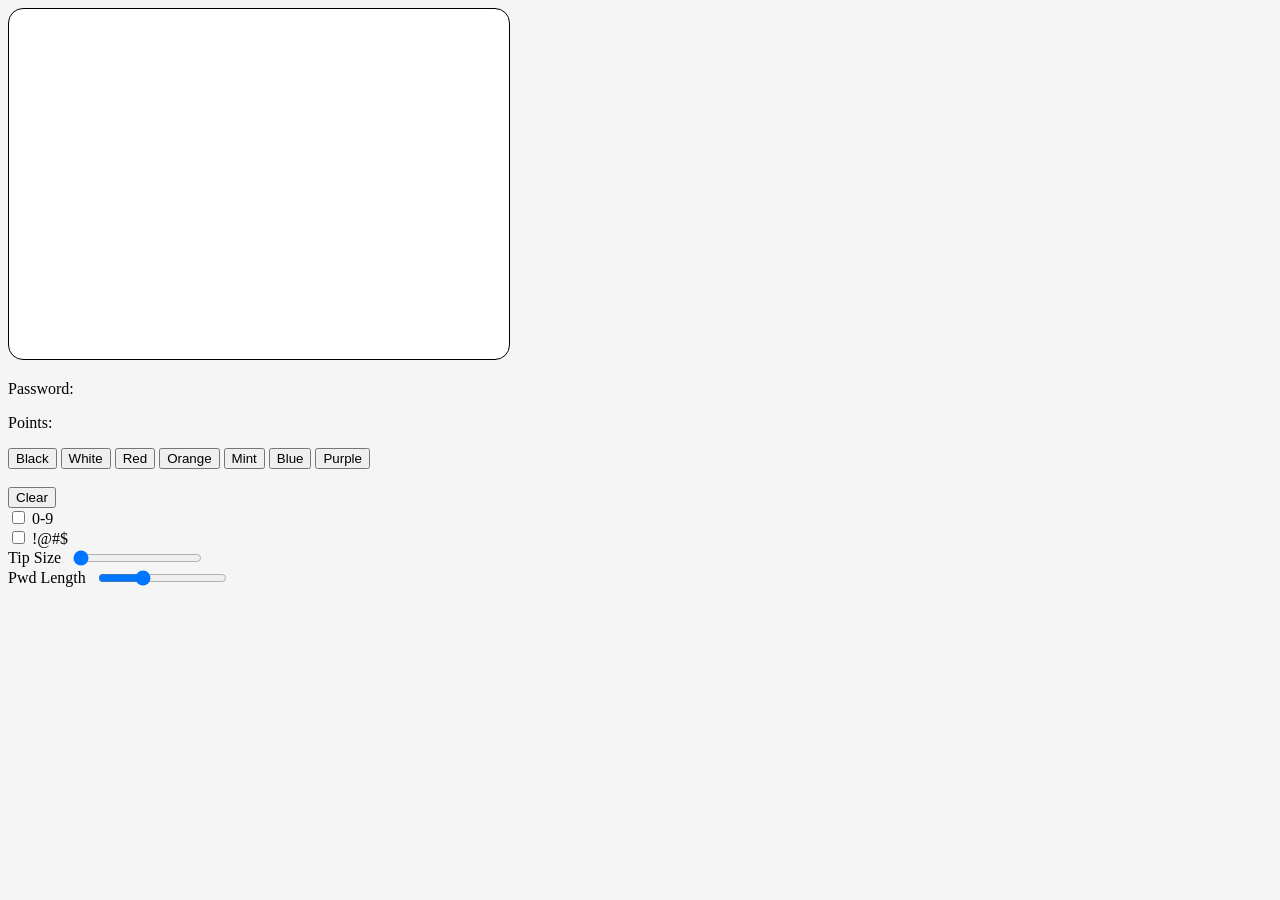
==== src/index.html @ 3b79c6e0 "Fixed css etc..." ====
<!DOCTYPE html>
<html lang="en">
    <head>
        <meta charset="UTF-8">
        <title>Password Gen with additional entropy</title>
        <link rel="stylesheet" href="styles.css">
    </head>
    <body>
        <canvas class="can" id="myCanvas" width="500" height="350">
         Your browser does not support the HTML canvas tag.
        </canvas>
        <p>Password: <span id="password"></span></p>
        <p>Points: <span id="points"></span></p>

        <div class="colorcontainer">
            <button onclick="changeColor('#000000')">Black</button>
            <button onclick="changeColor('#ffffff')">White</button>
    
            <button onclick="changeColor('#a1002b')">Red</button>
            <button onclick="changeColor('#fcba03')">Orange</button>
            <button onclick="changeColor('#00ffae')">Mint</button>
            <button onclick="changeColor('#2a1fff')">Blue</button>
            <button onclick="changeColor('#a903fc')">Purple</button>
    
        </div>

        <br>
        
        <button onclick="clearCanvas(c)">Clear</button>
        
        <br>

        <div class="charsetcontainer">
            <input type="checkbox" id="includeNumbers">
            <label for="includeNumbers">0-9</label><br>

            <input type="checkbox" id="includeSpecial">
            <label for="includeSpecial">!@#$</label><br>
        </div>

        <div class="slidecontainer">
            <label for="tipRange">Tip Size</label>
            <input type="range" min="2" max="10" value="2" class="slider" id="tipRange">
        </div>
        <div class="slidecontainer">
            <label for="tipRange">Pwd Length</label>
            <input type="range" min="8" max="32" value="16" class="slider" id="lengthRange">
        </div>

    </body>
    <script src="./index.js"></script>
</html>
---- src/styles.css ----
body {
    background-color: whitesmoke;
}

.can {
    border:1px solid #000000;
    background-color: white;
    border-radius: 15px;
}

.slidecontainer {
    display: flex;
    align-items: center;
    gap: 10px;
  }
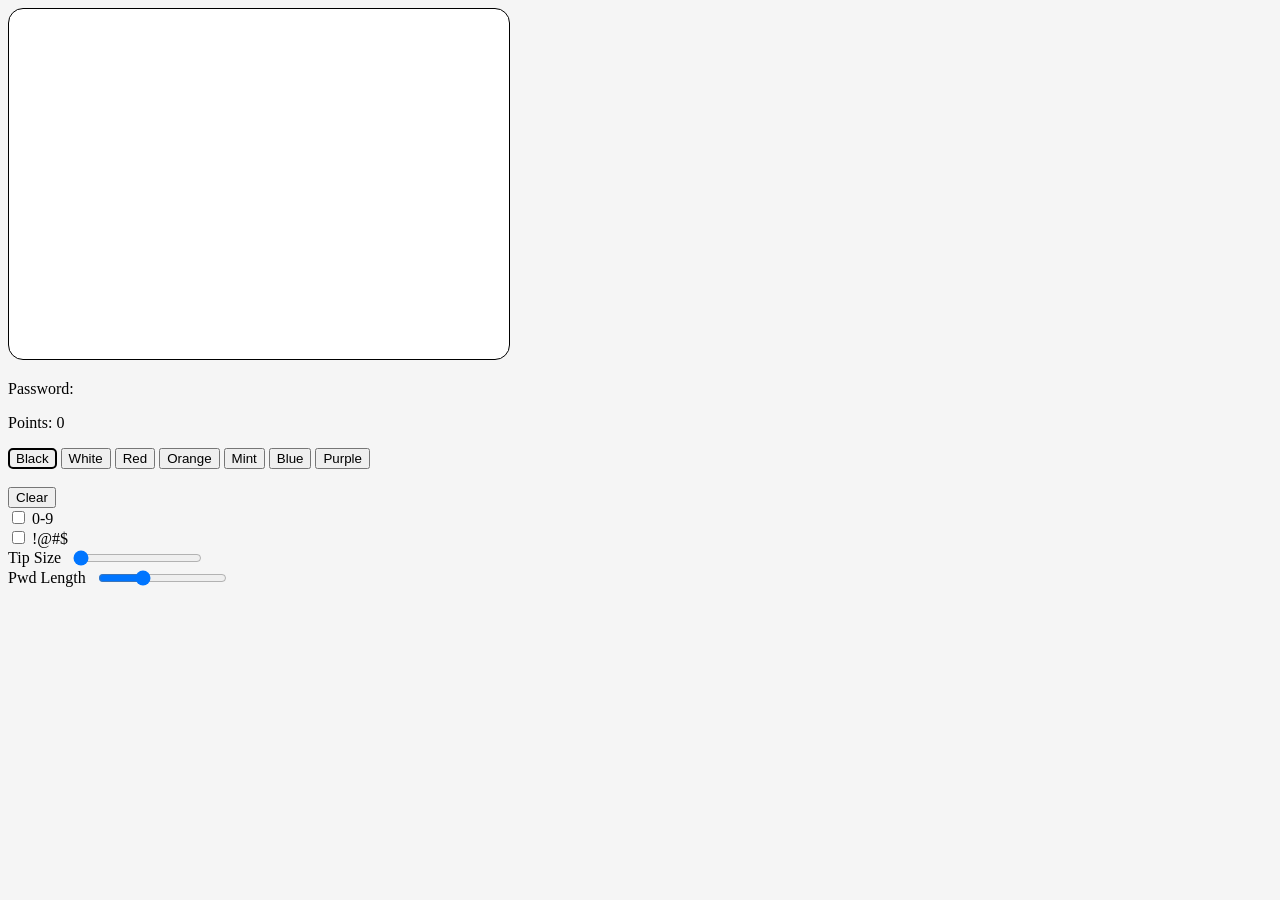
==== commit a92428eb: "Default color black selected" ====
--- a/src/index.html
+++ b/src/index.html
@@ -13,14 +13,14 @@
         <p>Points: <span id="points"></span></p>
 
         <div class="colorcontainer">
-            <button onclick="changeColor('#000000')">Black</button>
-            <button onclick="changeColor('#ffffff')">White</button>
+            <button class="selected-color" onclick="changeColor('#000000', this)">Black</button>
+            <button onclick="changeColor('#ffffff', this)">White</button>
     
-            <button onclick="changeColor('#a1002b')">Red</button>
-            <button onclick="changeColor('#fcba03')">Orange</button>
-            <button onclick="changeColor('#00ffae')">Mint</button>
-            <button onclick="changeColor('#2a1fff')">Blue</button>
-            <button onclick="changeColor('#a903fc')">Purple</button>
+            <button onclick="changeColor('#a1002b', this)">Red</button>
+            <button onclick="changeColor('#fcba03', this)">Orange</button>
+            <button onclick="changeColor('#00ffae', this)">Mint</button>
+            <button onclick="changeColor('#2a1fff', this)">Blue</button>
+            <button onclick="changeColor('#a903fc', this)">Purple</button>
     
         </div>
 
--- a/src/styles.css
+++ b/src/styles.css
@@ -12,4 +12,10 @@
     display: flex;
     align-items: center;
     gap: 10px;
-  }+  }
+
+.colorcontainer button.selected-color {
+    border: 2.5px solid black;
+    border-radius: 5px;
+}
+  
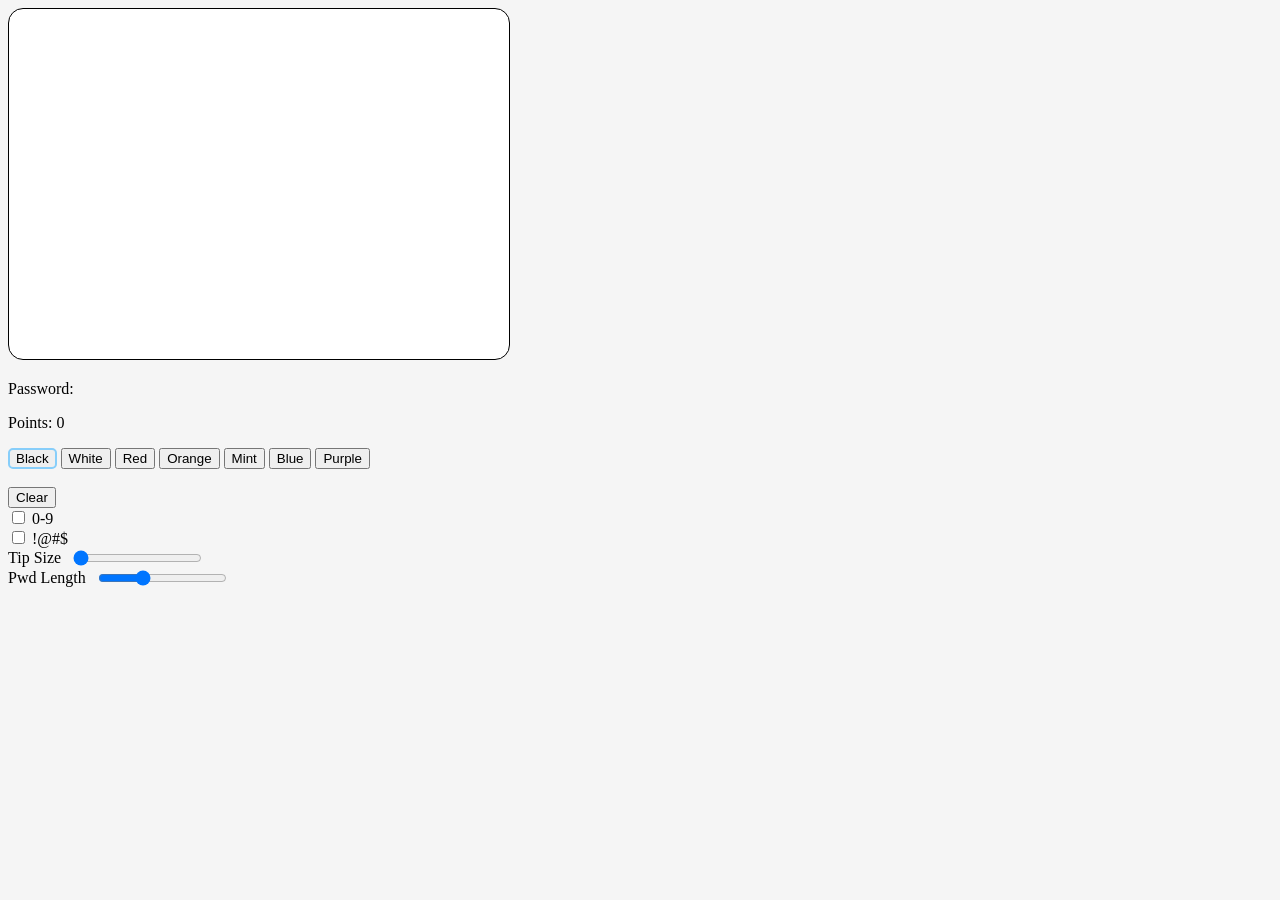
==== commit 27a1c788: "Copy Password to clipboard feature" ====
--- a/src/index.html
+++ b/src/index.html
@@ -9,18 +9,18 @@
         <canvas class="can" id="myCanvas" width="500" height="350">
          Your browser does not support the HTML canvas tag.
         </canvas>
-        <p>Password: <span id="password"></span></p>
+        <p>Password: <span id="password" style="cursor: pointer" onclick="copyPwd()"></span></p>
         <p>Points: <span id="points"></span></p>
 
         <div class="colorcontainer">
-            <button class="selected-color" onclick="changeColor('#000000', this)">Black</button>
-            <button onclick="changeColor('#ffffff', this)">White</button>
+            <button class="selected-color" onclick="changeColor('#000000')">Black</button>
+            <button onclick="changeColor('#ffffff')">White</button>
     
-            <button onclick="changeColor('#a1002b', this)">Red</button>
-            <button onclick="changeColor('#fcba03', this)">Orange</button>
-            <button onclick="changeColor('#00ffae', this)">Mint</button>
-            <button onclick="changeColor('#2a1fff', this)">Blue</button>
-            <button onclick="changeColor('#a903fc', this)">Purple</button>
+            <button onclick="changeColor('#a1002b')">Red</button>
+            <button onclick="changeColor('#fcba03')">Orange</button>
+            <button onclick="changeColor('#00ffae')">Mint</button>
+            <button onclick="changeColor('#2a1fff')">Blue</button>
+            <button onclick="changeColor('#a903fc')">Purple</button>
     
         </div>
 
--- a/src/styles.css
+++ b/src/styles.css
@@ -15,7 +15,7 @@
   }
 
 .colorcontainer button.selected-color {
-    border: 2.5px solid black;
+    border: 2.5px solid lightskyblue;
     border-radius: 5px;
 }
   
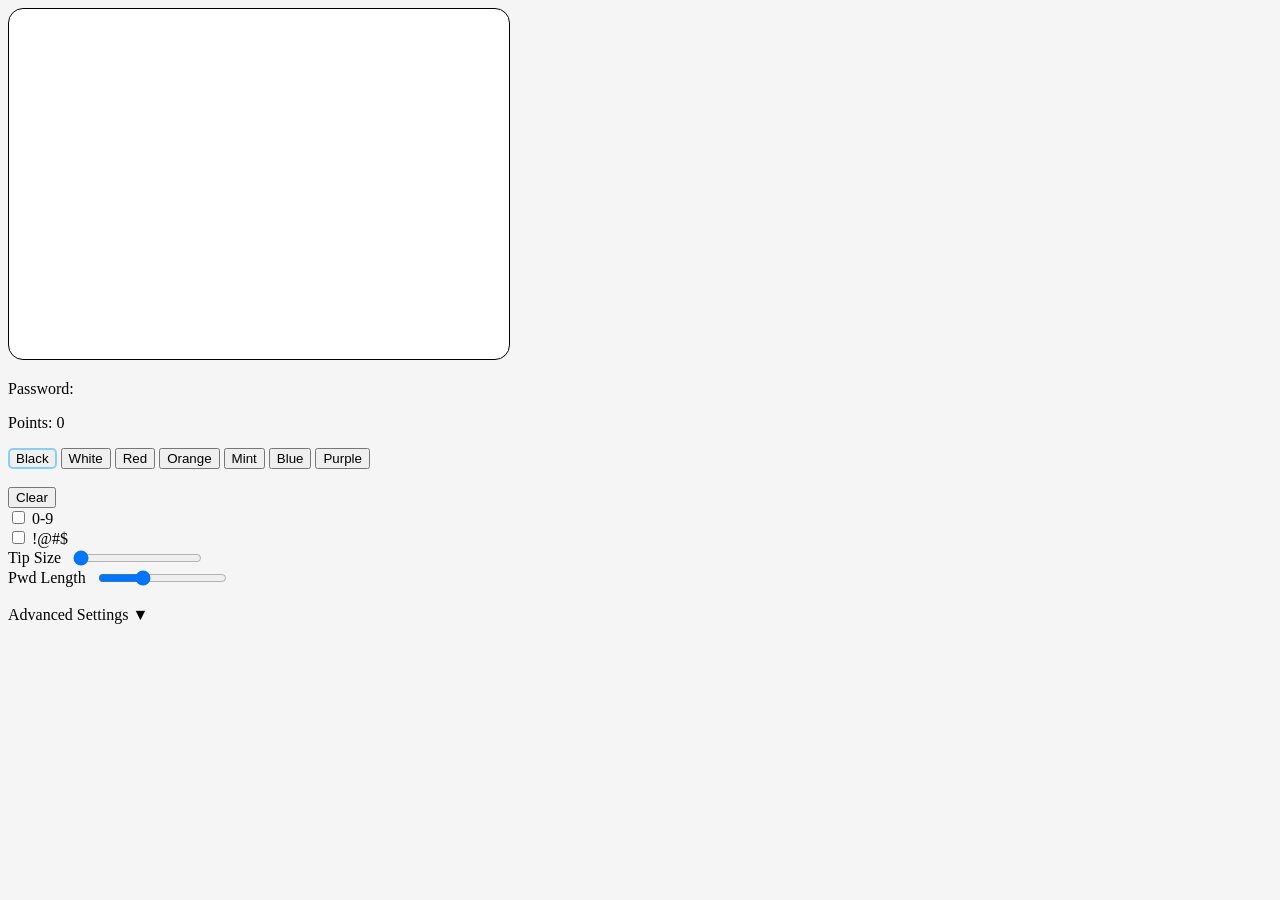
==== commit c14f3583: "Foundation for advanced settings" ====
--- a/src/index.html
+++ b/src/index.html
@@ -47,6 +47,15 @@
             <input type="range" min="8" max="32" value="16" class="slider" id="lengthRange">
         </div>
 
+        <br>
+
+        <a id="toggleAdvanced" class="toggle-link">
+            Advanced Settings ▼
+        </a>
+
+        <!--Implement Advanced settings container-->
+          
+
     </body>
     <script src="./index.js"></script>
 </html>
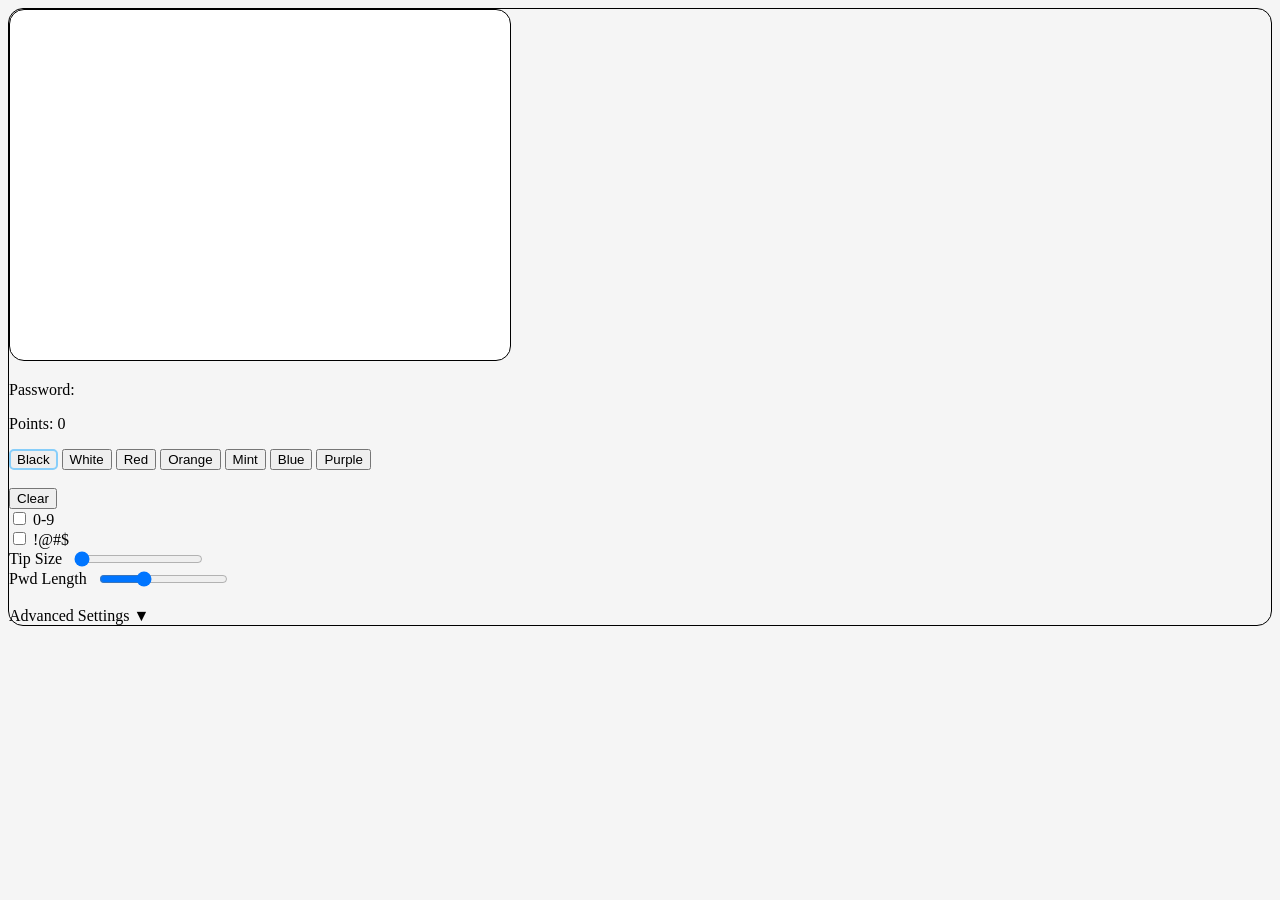
==== commit d24aea01: "Added maincontainer and global color variables" ====
--- a/src/index.html
+++ b/src/index.html
@@ -6,56 +6,57 @@
         <link rel="stylesheet" href="styles.css">
     </head>
     <body>
-        <canvas class="can" id="myCanvas" width="500" height="350">
-         Your browser does not support the HTML canvas tag.
-        </canvas>
-        <p>Password: <span id="password" style="cursor: pointer" onclick="copyPwd()"></span></p>
-        <p>Points: <span id="points"></span></p>
+        <div class="maincontainer">
+            <canvas class="can" id="myCanvas" width="500" height="350">
+            Your browser does not support the HTML canvas tag.
+            </canvas>
+            <p>Password: <span id="password" style="cursor: pointer" onclick="copyPwd()"></span></p>
+            <p>Points: <span id="points"></span></p>
 
-        <div class="colorcontainer">
-            <button class="selected-color" onclick="changeColor('#000000')">Black</button>
-            <button onclick="changeColor('#ffffff')">White</button>
-    
-            <button onclick="changeColor('#a1002b')">Red</button>
-            <button onclick="changeColor('#fcba03')">Orange</button>
-            <button onclick="changeColor('#00ffae')">Mint</button>
-            <button onclick="changeColor('#2a1fff')">Blue</button>
-            <button onclick="changeColor('#a903fc')">Purple</button>
-    
+            <div class="colorcontainer">
+                <button class="selected-color" onclick="changeColor('#000000')">Black</button>
+                <button onclick="changeColor('#ffffff')">White</button>
+        
+                <button onclick="changeColor('#a1002b')">Red</button>
+                <button onclick="changeColor('#fcba03')">Orange</button>
+                <button onclick="changeColor('#00ffae')">Mint</button>
+                <button onclick="changeColor('#2a1fff')">Blue</button>
+                <button onclick="changeColor('#a903fc')">Purple</button>
+        
+            </div>
+
+            <br>
+            
+            <button onclick="clearCanvas(c)">Clear</button>
+            
+            <br>
+
+            <div class="charsetcontainer">
+                <input type="checkbox" id="includeNumbers">
+                <label for="includeNumbers">0-9</label><br>
+
+                <input type="checkbox" id="includeSpecial">
+                <label for="includeSpecial">!@#$</label><br>
+            </div>
+
+            <div class="slidecontainer">
+                <label for="tipRange">Tip Size</label>
+                <input type="range" min="2" max="10" value="2" class="slider" id="tipRange">
+            </div>
+            <div class="slidecontainer">
+                <label for="tipRange">Pwd Length</label>
+                <input type="range" min="8" max="32" value="16" class="slider" id="lengthRange">
+            </div>
+
+            <br>
+
+            <a id="toggleAdvanced" class="toggle-link">
+                Advanced Settings ▼
+            </a>
+
+            <!--Implement Advanced settings container-->
+            
         </div>
-
-        <br>
-        
-        <button onclick="clearCanvas(c)">Clear</button>
-        
-        <br>
-
-        <div class="charsetcontainer">
-            <input type="checkbox" id="includeNumbers">
-            <label for="includeNumbers">0-9</label><br>
-
-            <input type="checkbox" id="includeSpecial">
-            <label for="includeSpecial">!@#$</label><br>
-        </div>
-
-        <div class="slidecontainer">
-            <label for="tipRange">Tip Size</label>
-            <input type="range" min="2" max="10" value="2" class="slider" id="tipRange">
-        </div>
-        <div class="slidecontainer">
-            <label for="tipRange">Pwd Length</label>
-            <input type="range" min="8" max="32" value="16" class="slider" id="lengthRange">
-        </div>
-
-        <br>
-
-        <a id="toggleAdvanced" class="toggle-link">
-            Advanced Settings ▼
-        </a>
-
-        <!--Implement Advanced settings container-->
-          
-
     </body>
     <script src="./index.js"></script>
 </html>
--- a/src/styles.css
+++ b/src/styles.css
@@ -1,9 +1,22 @@
+:root {
+    --primary-color: #0077cc;
+    --primary-hover: #005fa3;
+    --accent-color: #ff4081;
+    --bg-color: #f5f5f5;
+    --text-color: #222;
+}  
+
 body {
     background-color: whitesmoke;
 }
 
+.maincontainer {
+    border: 1px solid #000000;
+    border-radius: 15px;
+}
+
 .can {
-    border:1px solid #000000;
+    border: 1px solid #000000;
     background-color: white;
     border-radius: 15px;
 }
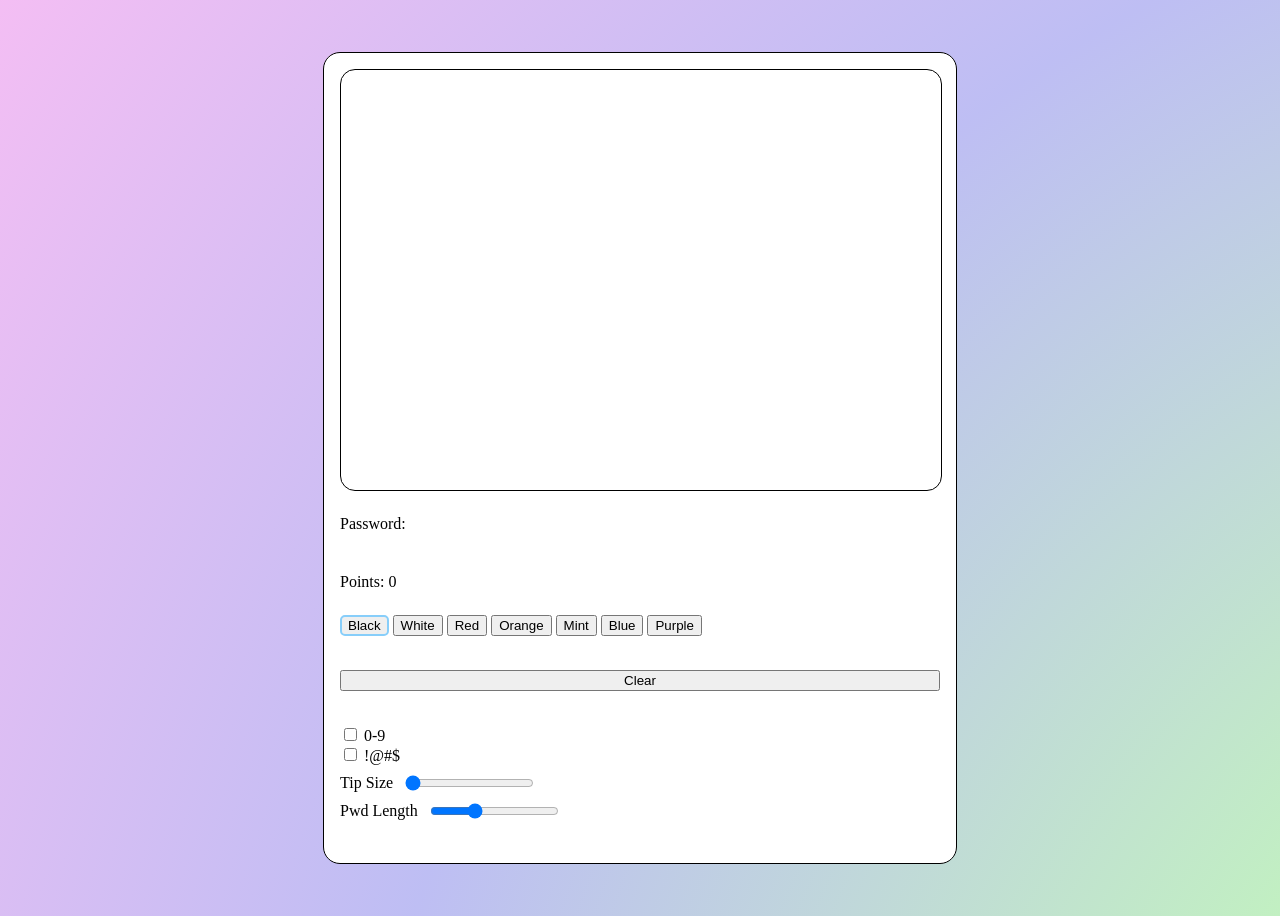
==== commit 66235eaf: "Centered maincontainer" ====
--- a/src/index.html
+++ b/src/index.html
@@ -50,9 +50,9 @@
 
             <br>
 
-            <a id="toggleAdvanced" class="toggle-link">
+            <!--<a id="toggleAdvanced" class="toggle-link">
                 Advanced Settings ▼
-            </a>
+            </a>-->
 
             <!--Implement Advanced settings container-->
             
--- a/src/styles.css
+++ b/src/styles.css
@@ -3,20 +3,66 @@
     --primary-hover: #005fa3;
     --accent-color: #ff4081;
     --bg-color: #f5f5f5;
+
+    --border-color: #000000; 
     --text-color: #222;
 }  
 
 body {
     background-color: whitesmoke;
+
+    background-image: radial-gradient(circle at center,
+        hsl(30, 100%, 85%),
+        hsl(120, 60%, 85%),
+        hsl(240, 70%, 85%),
+        hsl(300, 70%, 85%)
+    );
+    background-size: 300% 300%;
+    animation: CircularGradientAnimation 20s infinite linear;
+
+
+    /* Flexbox for centering the main container */
+    display: flex;
+    justify-content: center;
+    align-items: center;
+    min-height: 100vh;
+    margin: 0;
+    padding: .5rem; 
+}
+
+@keyframes CircularGradientAnimation {
+    0% { background-position: 0% 0%; }
+    25% { background-position: 100% 0%; }
+    50% { background-position: 100% 100%; }
+    75% { background-position: 0% 100%; }
+    100% { background-position: 0% 0%; }
 }
 
 .maincontainer {
-    border: 1px solid #000000;
-    border-radius: 15px;
+    border: 1px solid var(--border-color);
+    border-radius: 17px;
+    background-color: white;
+
+    padding: 1rem;
+    width: 100%;
+    max-width: 600px;
+
+    display: flex;
+    flex-direction: column;
+
+    gap: .5rem;
+
+    z-index: 1; 
+}
+
+canvas {
+    display: block;
+    width: 100%;
+    /* No width/height in CSS */
 }
 
 .can {
-    border: 1px solid #000000;
+    border: 1px solid var(--border-color);
     background-color: white;
     border-radius: 15px;
 }
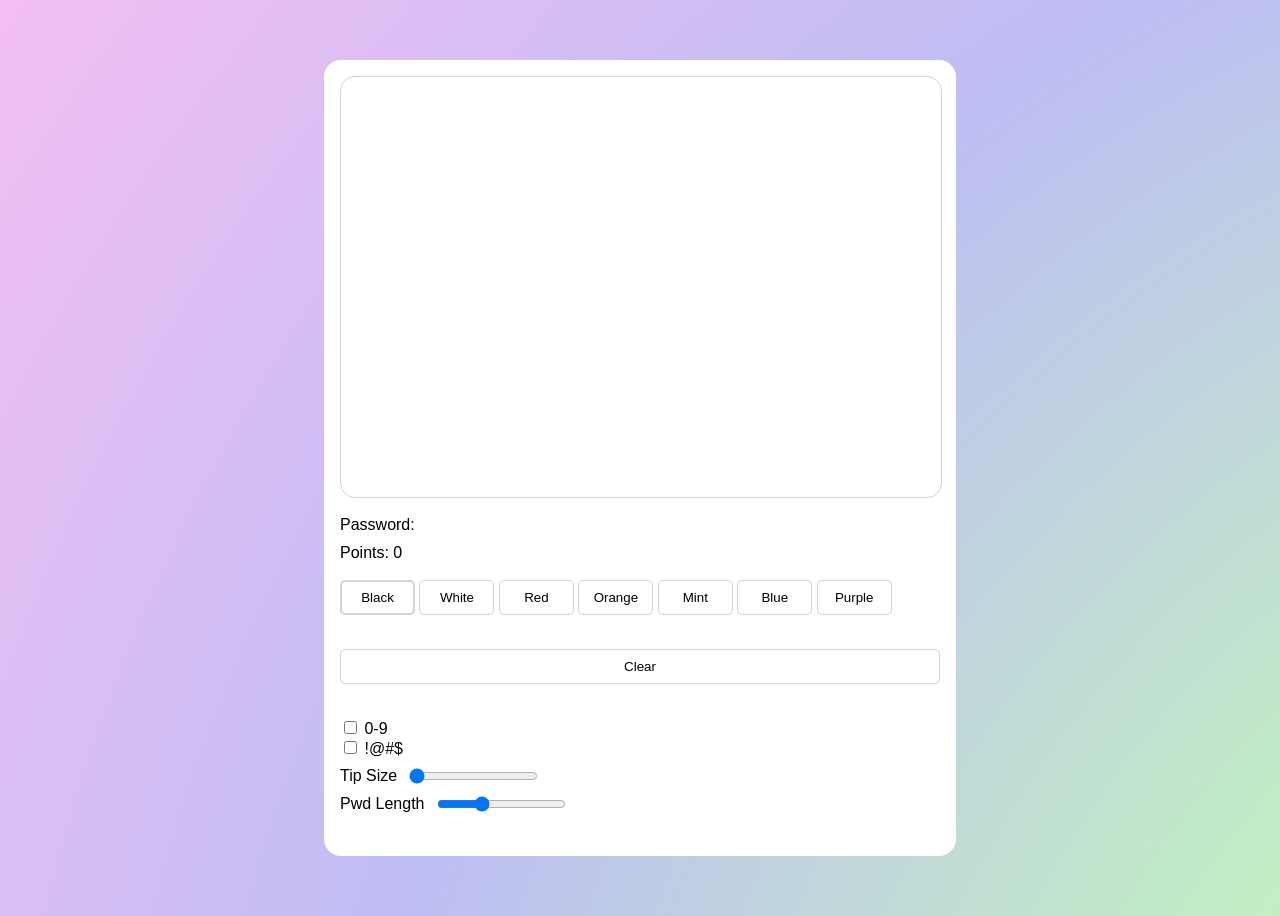
==== commit 08af6992: "Big UI update" ====
--- a/src/index.html
+++ b/src/index.html
@@ -2,6 +2,7 @@
 <html lang="en">
     <head>
         <meta charset="UTF-8">
+        <meta name="viewport" content="width=device-width, initial-scale=1.0">
         <title>Password Gen with additional entropy</title>
         <link rel="stylesheet" href="styles.css">
     </head>
@@ -10,8 +11,10 @@
             <canvas class="can" id="myCanvas" width="500" height="350">
             Your browser does not support the HTML canvas tag.
             </canvas>
-            <p>Password: <span id="password" style="cursor: pointer" onclick="copyPwd()"></span></p>
-            <p>Points: <span id="points"></span></p>
+            <div class="output">
+                <p>Password: <span id="password" style="cursor: pointer" onclick="copyPwd()"></span></p>
+                <p>Points: <span id="points"></span></p>
+            </div>
 
             <div class="colorcontainer">
                 <button class="selected-color" onclick="changeColor('#000000')">Black</button>
@@ -27,7 +30,7 @@
 
             <br>
             
-            <button onclick="clearCanvas(c)">Clear</button>
+            <button onclick="clearCanvas(c)" class="clear">Clear</button>
             
             <br>
 
--- a/src/styles.css
+++ b/src/styles.css
@@ -1,8 +1,6 @@
 :root {
-    --primary-color: #0077cc;
-    --primary-hover: #005fa3;
-    --accent-color: #ff4081;
-    --bg-color: #f5f5f5;
+    --accent-color: lightgray;
+    --bg-color: #ffffff;
 
     --border-color: #000000; 
     --text-color: #222;
@@ -28,6 +26,10 @@
     min-height: 100vh;
     margin: 0;
     padding: .5rem; 
+
+    overflow: hidden; /*Prevents scrolling*/
+
+    font-family: Arial, Helvetica, sans-serif;
 }
 
 @keyframes CircularGradientAnimation {
@@ -39,12 +41,13 @@
 }
 
 .maincontainer {
-    border: 1px solid var(--border-color);
+    /*border: 1px solid var(--border-color);*/
     border-radius: 17px;
-    background-color: white;
+    background-color: var(--bg-color);
 
     padding: 1rem;
     width: 100%;
+
     max-width: 600px;
 
     display: flex;
@@ -58,13 +61,15 @@
 canvas {
     display: block;
     width: 100%;
+    min-height: 250px;
     /* No width/height in CSS */
 }
 
 .can {
-    border: 1px solid var(--border-color);
-    background-color: white;
+    border: 1.5px solid var(--accent-color);
+    background-color: var(--bg-color);
     border-radius: 15px;
+    margin-bottom: 10px;
 }
 
 .slidecontainer {
@@ -74,7 +79,30 @@
   }
 
 .colorcontainer button.selected-color {
-    border: 2.5px solid lightskyblue;
+    border: 2.5px solid var(--accent-color);
     border-radius: 5px;
 }
+
+button {
+    background-color: white;
+    border: .5px solid lightgray;
+    border-radius: 5px;
+    min-width: 75px;
+    min-height: 35px;
+}
+
+.clear {
+    background-color: white;
+}
+
+.clear:hover {
+    background-color: lightgray;
+    color: white; 
+}
+
+.maincontainer p {
+    margin: 0; 
+    margin-bottom: 10px;
+}
+
   
